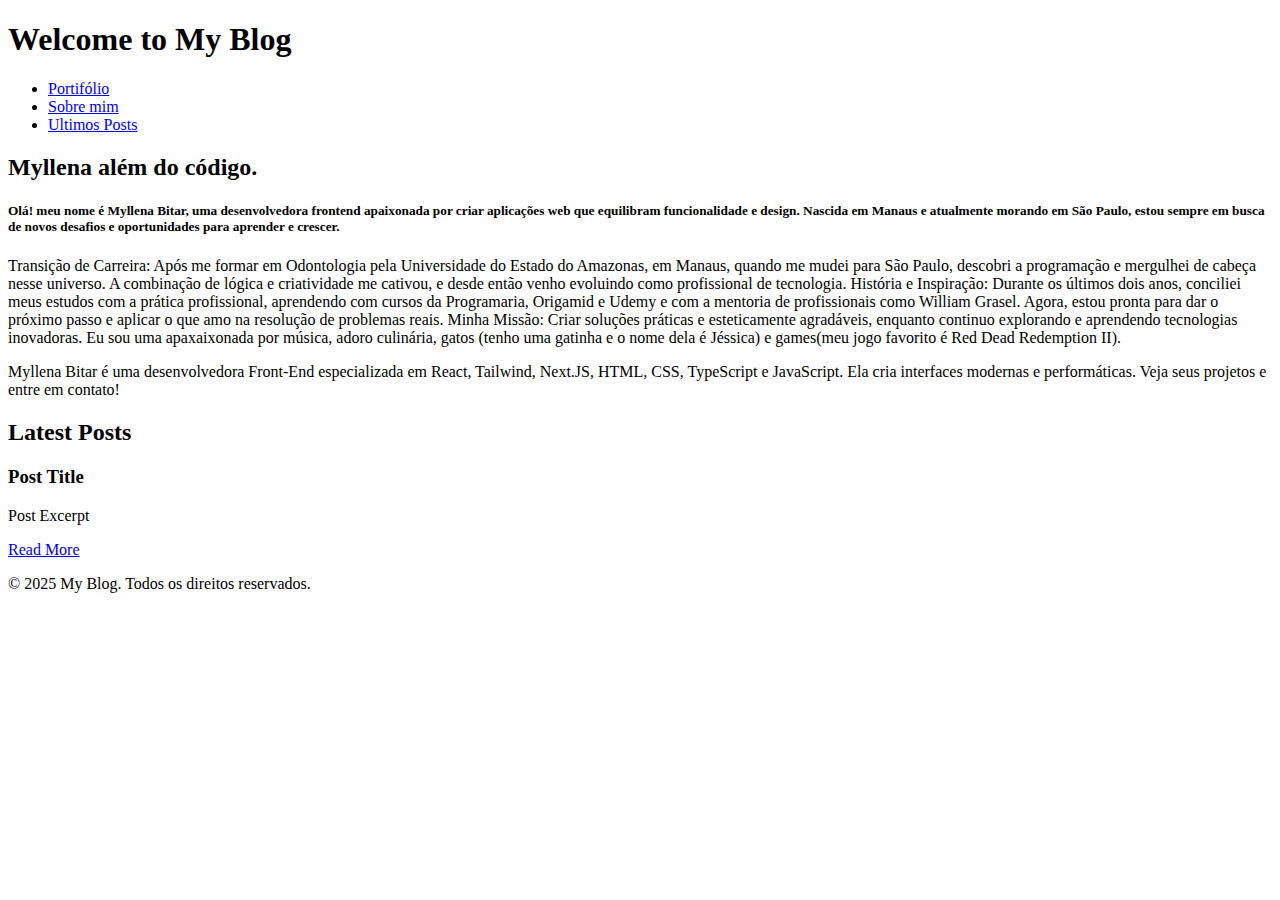
==== blog.html @ a8ac8119 "Add initial blog page with personal introduction and latest posts section" ====
<!DOCTYPE html>
<html lang="en">
<head>
    <meta charset="UTF-8">
    <meta name="viewport" content="width=device-width, initial-scale=1.0">
    <title>My Blog</title>
    <link rel="stylesheet" href="styles.css">
</head>
<body>
    <header>
        <h1>Welcome to My Blog</h1>
        <nav>
            <ul>
                <li><a href="index.html">Portifólio</a></li>
                <li><a href="about.html">Sobre mim</a></li>
                <li><a href="ultimosposts.html">Ultimos Posts</a></li>
            </ul>
        </nav>
    </header>
    <main>
        <section id="about">
            <h2>Myllena além do código.</h2>
            <h5>Olá! meu nome é Myllena Bitar, uma desenvolvedora frontend apaixonada por criar aplicações web que equilibram funcionalidade e design. Nascida em Manaus e atualmente morando em São Paulo, estou sempre em busca de novos desafios e oportunidades para aprender e crescer.</h5>

                Transição de Carreira: Após me formar em Odontologia pela Universidade do Estado do Amazonas, em Manaus, quando me mudei para São Paulo, descobri a programação e mergulhei de cabeça nesse universo. A combinação de lógica e criatividade me cativou, e desde então venho evoluindo como profissional de tecnologia.
                
                História e Inspiração: Durante os últimos dois anos, conciliei meus estudos com a prática profissional, aprendendo com cursos da Programaria, Origamid e Udemy e com a mentoria de profissionais como William Grasel. Agora, estou pronta para dar o próximo passo e aplicar o que amo na resolução de problemas reais.
                
                Minha Missão: Criar soluções práticas e esteticamente agradáveis, enquanto continuo explorando e aprendendo tecnologias inovadoras.
                
                Eu sou uma apaxaixonada por música, adoro culinária, gatos (tenho uma gatinha e o nome dela é Jéssica) e games(meu jogo favorito é Red Dead Redemption II).</p>

            <p>Myllena Bitar é uma desenvolvedora Front-End especializada em React, Tailwind, Next.JS, HTML, CSS, TypeScript e JavaScript. Ela cria interfaces modernas e performáticas. Veja seus projetos e entre em contato!</p>

        </section>
        <section id"ultimosposts">
            <h2>Latest Posts</h2>
            <article>
                <h3>Post Title</h3>
                <p>Post Excerpt</p>
                <a href="#">Read More</a>
        </section>
    </main>
    <footer>
        <p>&copy; 2025 My Blog. Todos os direitos reservados.</p>
    </footer>
</body>
</html>
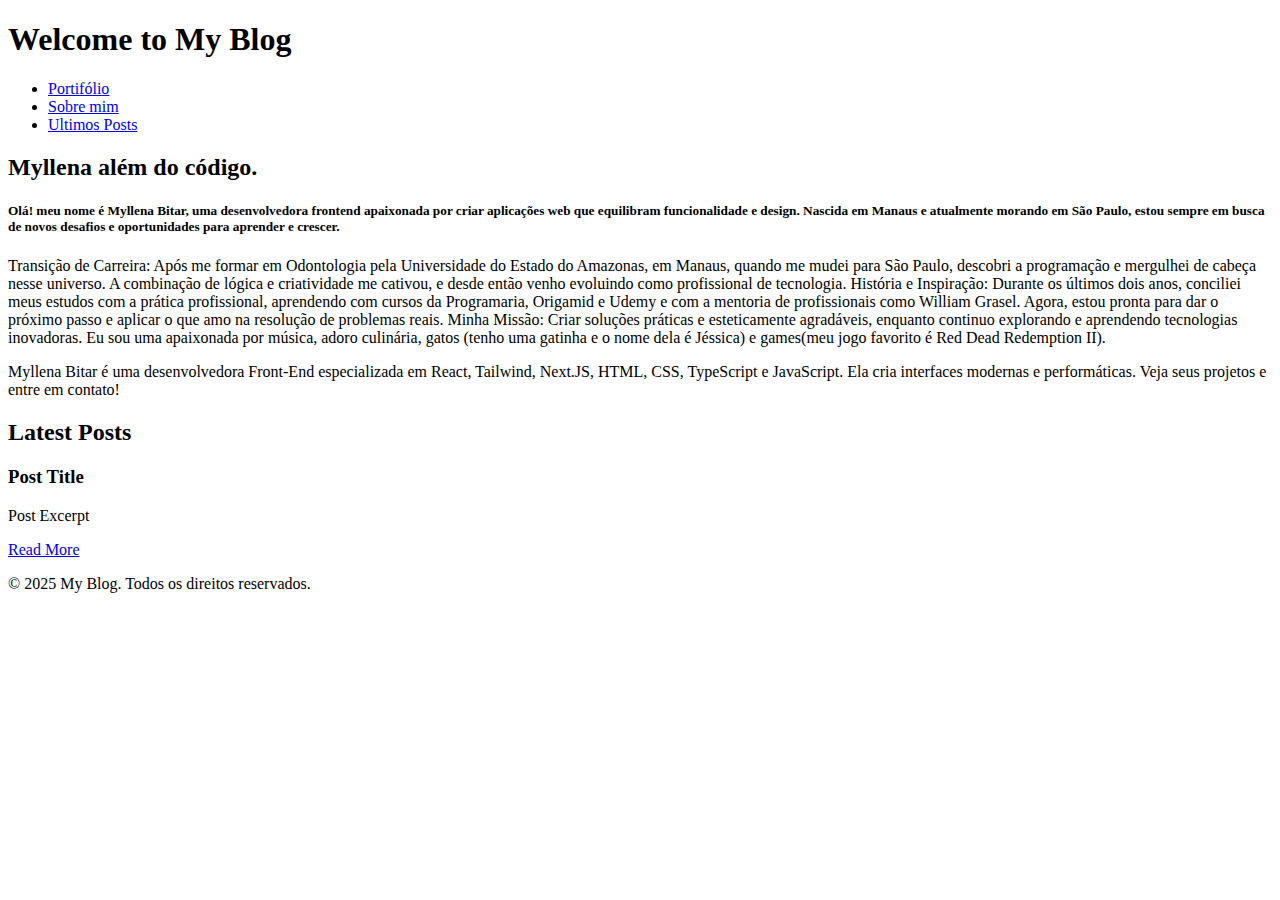
==== commit 612909f6: "Fix typo in personal introduction on blog page" ====
--- a/blog.html
+++ b/blog.html
@@ -28,7 +28,7 @@
                 
                 Minha Missão: Criar soluções práticas e esteticamente agradáveis, enquanto continuo explorando e aprendendo tecnologias inovadoras.
                 
-                Eu sou uma apaxaixonada por música, adoro culinária, gatos (tenho uma gatinha e o nome dela é Jéssica) e games(meu jogo favorito é Red Dead Redemption II).</p>
+                Eu sou uma apaixonada por música, adoro culinária, gatos (tenho uma gatinha e o nome dela é Jéssica) e games(meu jogo favorito é Red Dead Redemption II).</p>
 
             <p>Myllena Bitar é uma desenvolvedora Front-End especializada em React, Tailwind, Next.JS, HTML, CSS, TypeScript e JavaScript. Ela cria interfaces modernas e performáticas. Veja seus projetos e entre em contato!</p>
 
